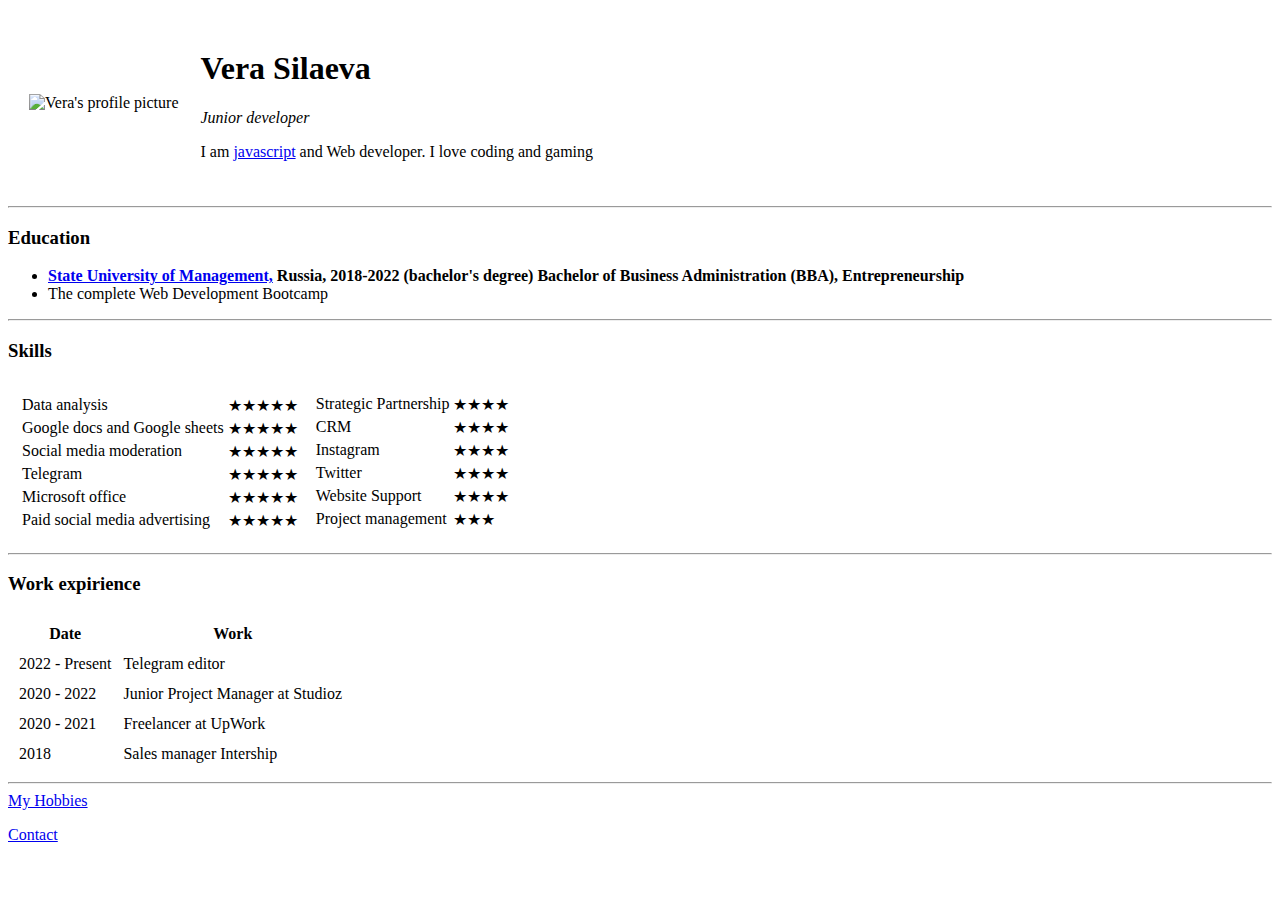
==== index.html @ bbdff4b3 "Add files via upload" ====
<!DOCTYPE html>
<head>
    <meta charset="UTF-8">
    <title> Vera's personal site </title>
</head>
<body>
    <table cellspacing="20">
        <tr>
            <td><img src="C:\Users\Vera\Desktop\Web development\Site\PicM.png" alt="Vera's profile picture"></td>
            <td><h1>Vera Silaeva</h1>
                <p><em> Junior developer </em> </p>
                <p> I am <a href="https://www.javascript.com/">javascript</a>  and Web developer. I love coding and gaming </p></td>
        </tr>
    </table>
    <hr> 
    <h3> Education </h3>
    <ul>
    <li><strong> <a href="https://guu.ru/language/en/">State University of Management,</a> Russia, 2018-2022 (bachelor's degree) Bachelor of Business Administration (BBA), Entrepreneurship</strong> </li>
    <li>The complete Web Development Bootcamp </li>
    </ul>

    <hr>
    
    <h3>Skills</h3>
    <table cellspacing="10">
        <tr>
            <td>
                <table>
                    <tr>
                        <td>Data analysis</td>
                        <td>★★★★★</td>
                    </tr>
                        
                    <tr> 
                        <td>Google docs and Google sheets</td>
                        <td>★★★★★</td>
                    </tr> 
                
                    <tr>
                        <td>Social media moderation</td>
                        <td>★★★★★</td>
                    </tr>
                
                    <tr>
                        <td>Telegram</td>
                        <td>★★★★★</td>
                    </tr>
                
                    <tr>
                        <td>Microsoft office</td>
                        <td>★★★★★</td>
                    </tr>
                
                    <tr>
                        <td>Paid social media advertising</td>
                        <td>★★★★★</td>
                    </tr>
                </table>
            </td>
            <td>
                <table>
                    <tr>
                        <td>Strategic Partnership</td>
                        <td>★★★★</td>
                    </tr>
                
                    <tr>
                        <td>CRM</td>
                        <td>★★★★</td>
                    </tr>
                
                    <tr>
                        <td>Instagram</td>
                        <td>★★★★</td>
                    </tr>
                
                    <tr>
                        <td>Twitter</td>
                        <td>★★★★</td>
                    </tr>
                
                    <tr>
                        <td>Website Support</td>
                        <td>★★★★</td>
                    </tr>
                
                    <tr>
                        <td>Project management</td>
                        <td>★★★</td>
                    <tr>
                </table>
            </td>
        </tr>
    </table>
    <hr>

    <h3>Work expirience</h3> 

     <table cellspacing="10">
        <thead>
            <tr>
                <th>Date</th>
                <th>Work</th>
            </tr>
        </thead>

        <tr>
            <td>2022 - Present</td>
            <td>Telegram editor</td>
        </tr>
        <tr>
            <td>2020 - 2022</td>
            <td>Junior Project Manager at Studioz</td>
        </tr>
        <tr>
            <td>2020 - 2021</td>
            <td>Freelancer at UpWork</td>
        </tr>
        <tr>
            <td>2018</td>
            <td>Sales manager Intership</td>
        </tr>
     </table>
    <hr>
    <a href="hobbies.html"> My Hobbies</a>
    <p><a href="contact-me.html">Contact</a></p>


</body>
</html>
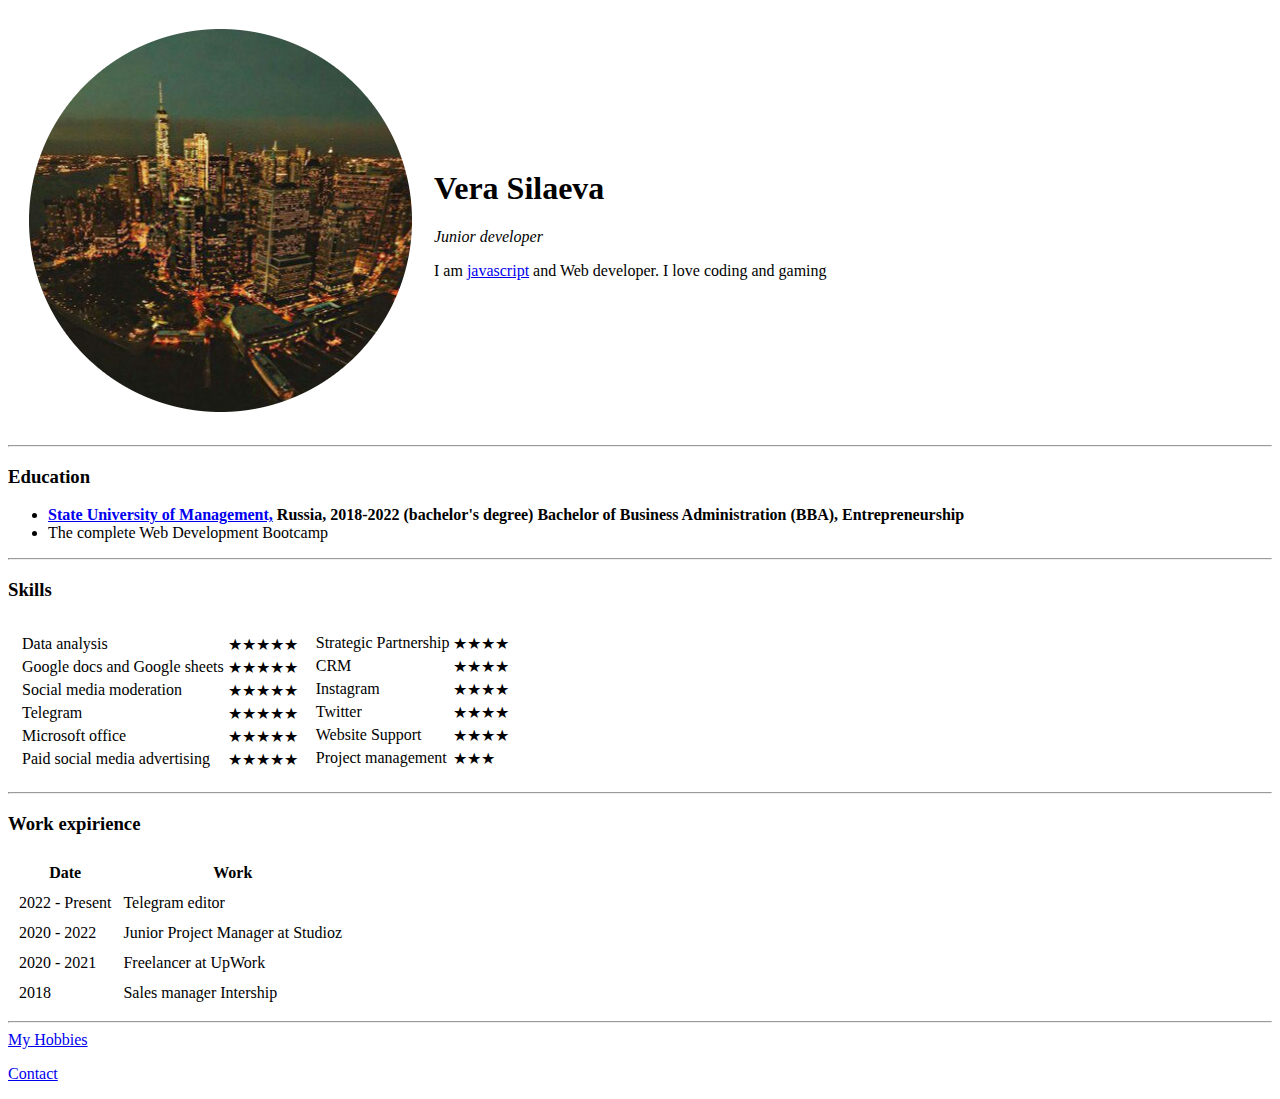
==== commit f1d5cf8c: "Update index.html" ====
--- a/index.html
+++ b/index.html
@@ -6,7 +6,7 @@
 <body>
     <table cellspacing="20">
         <tr>
-            <td><img src="C:\Users\Vera\Desktop\Web development\Site\PicM.png" alt="Vera's profile picture"></td>
+            <td><img src="index/images\PicM.png" alt="Vera's profile picture"></td>
             <td><h1>Vera Silaeva</h1>
                 <p><em> Junior developer </em> </p>
                 <p> I am <a href="https://www.javascript.com/">javascript</a>  and Web developer. I love coding and gaming </p></td>
@@ -127,4 +127,4 @@
 
 
 </body>
-</html>+</html>
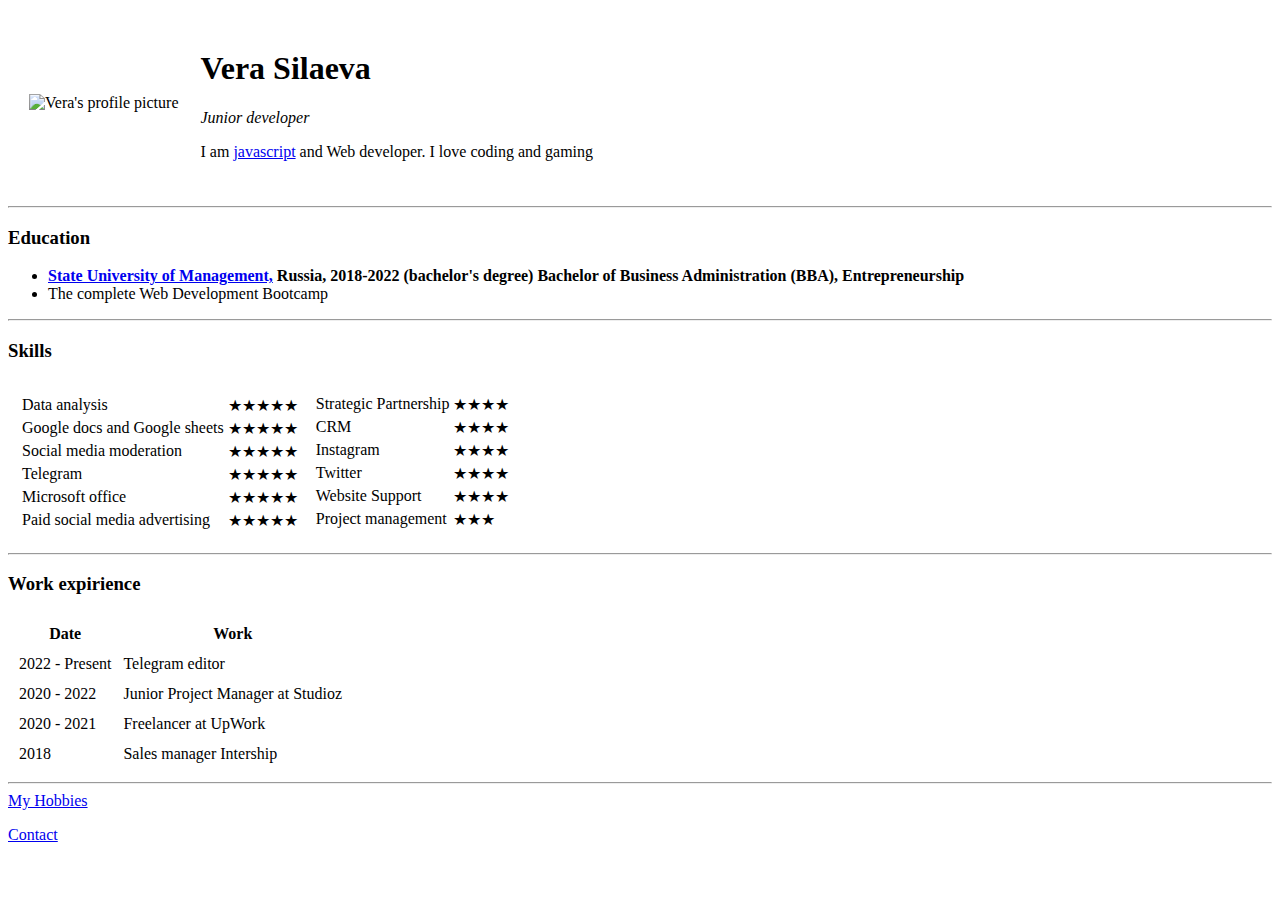
==== commit 495088c1: "Add files via upload" ====
--- a/index.html
+++ b/index.html
@@ -6,7 +6,7 @@
 <body>
     <table cellspacing="20">
         <tr>
-            <td><img src="index/images\PicM.png" alt="Vera's profile picture"></td>
+            <td><img src="C:\Users\Vera\Desktop\Web development\Site\PicM.png" alt="Vera's profile picture"></td>
             <td><h1>Vera Silaeva</h1>
                 <p><em> Junior developer </em> </p>
                 <p> I am <a href="https://www.javascript.com/">javascript</a>  and Web developer. I love coding and gaming </p></td>
@@ -127,4 +127,4 @@
 
 
 </body>
-</html>
+</html>